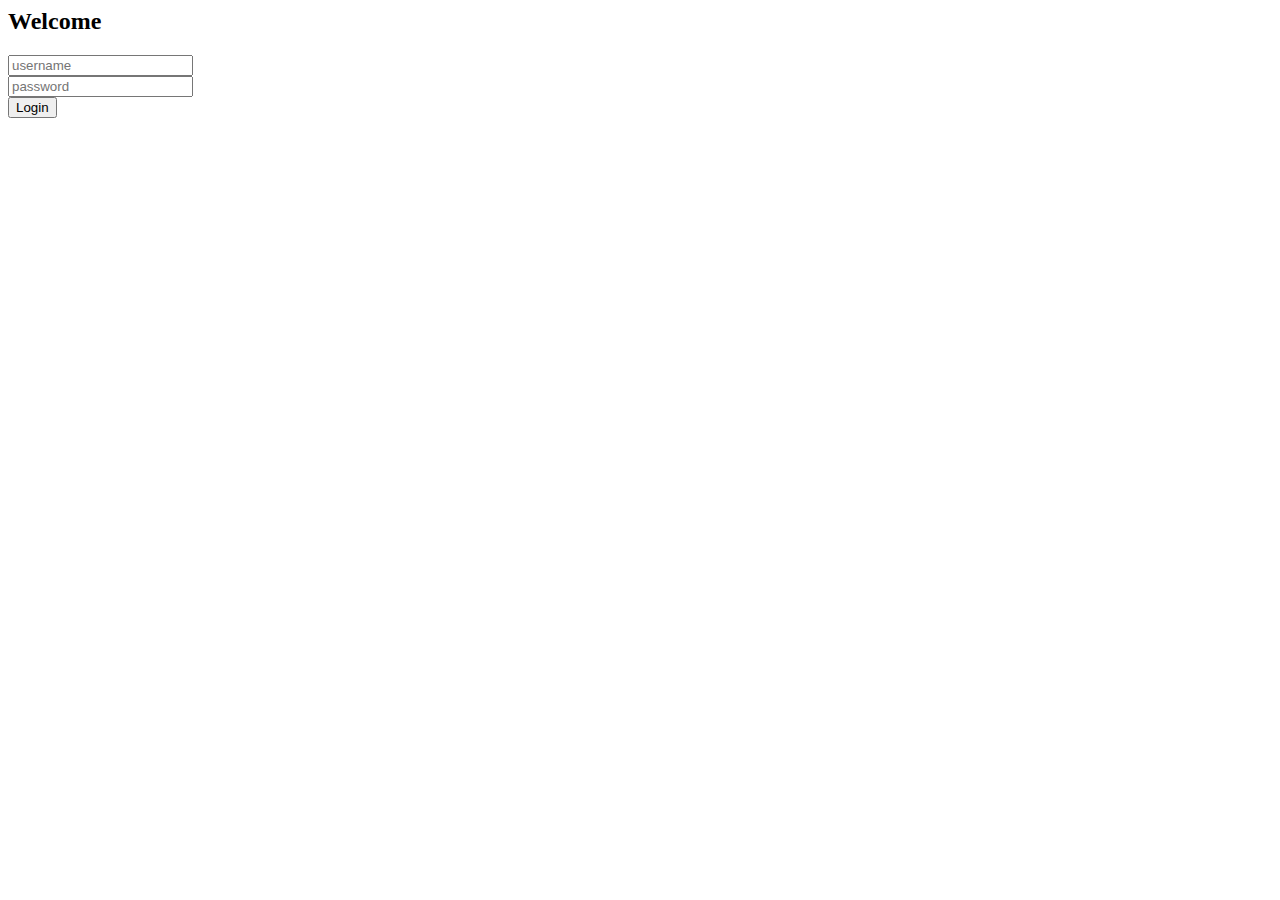
==== html/index.html @ fdc62172 "first commit" ====
<html>
<head>
    <title>Javascript Login Form Validation</title>
    <link rel="stylesheet" href="C:\Users\sumuk\Desktop\client-visit-final\css\index.css">
    <script type="text/javascript" src="C:\Users\sumuk\Desktop\client-visit-final\js\validate_index.js"></script>

</head>
<body>
    <div class="box">
        <div class="main">
            <h2>Welcome</h2>
            <form>
                <div class="input_box">

                    <input type="text" name="username" id="username" placeholder="username"  />
                    </div>
                <div class="input_box">

                    <input type="password" name="password" id="password" placeholder="password" />
                    </div>
                    <input type="button" value="Login" onclick="validate()" />
                <br />

</form>
        </div>
    </div>

</body>
</html>
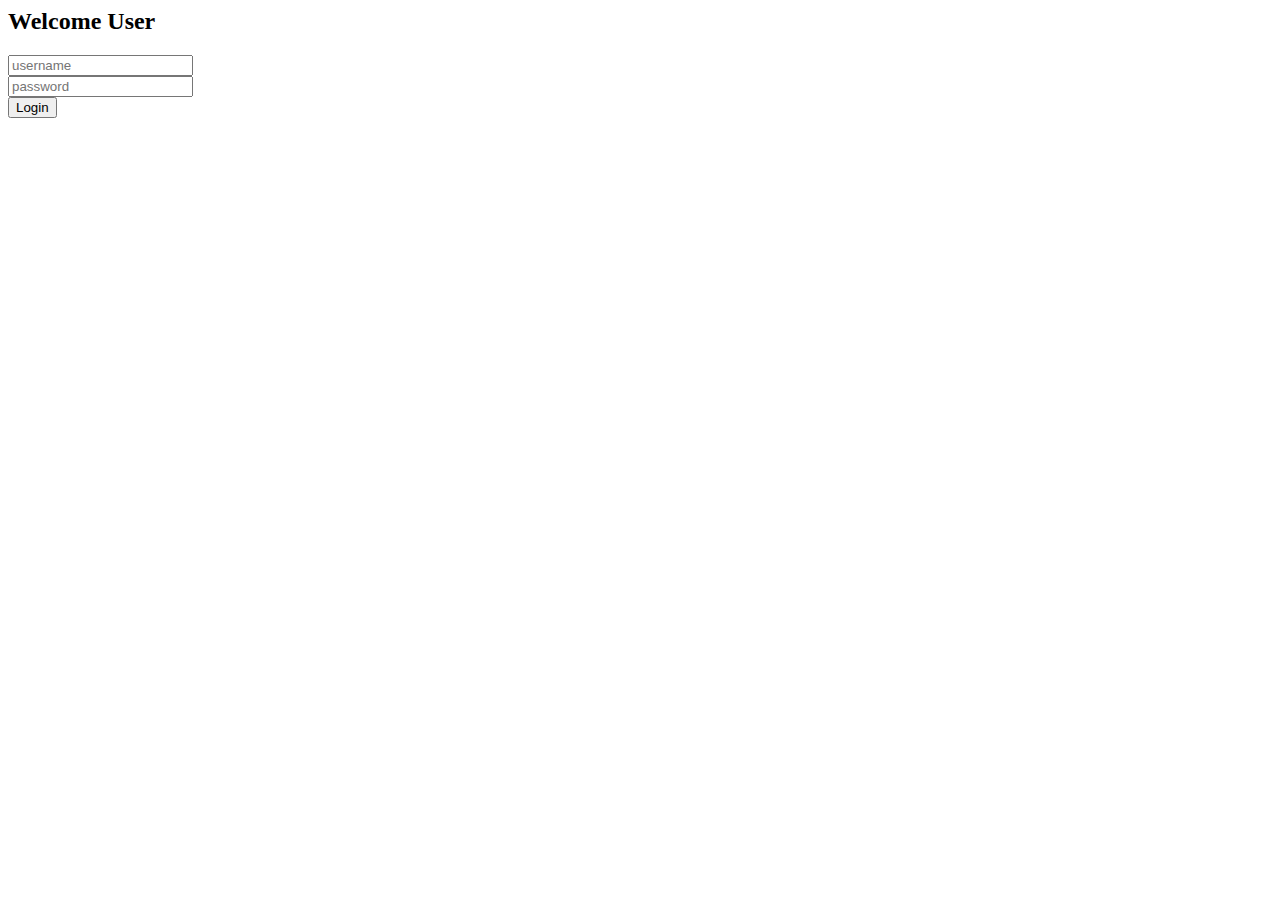
==== commit 14654f2a: "test" ====
--- a/html/index.html
+++ b/html/index.html
@@ -8,7 +8,7 @@
 <body>
     <div class="box">
         <div class="main">
-            <h2>Welcome</h2>
+            <h2>Welcome User</h2>
             <form>
                 <div class="input_box">
 
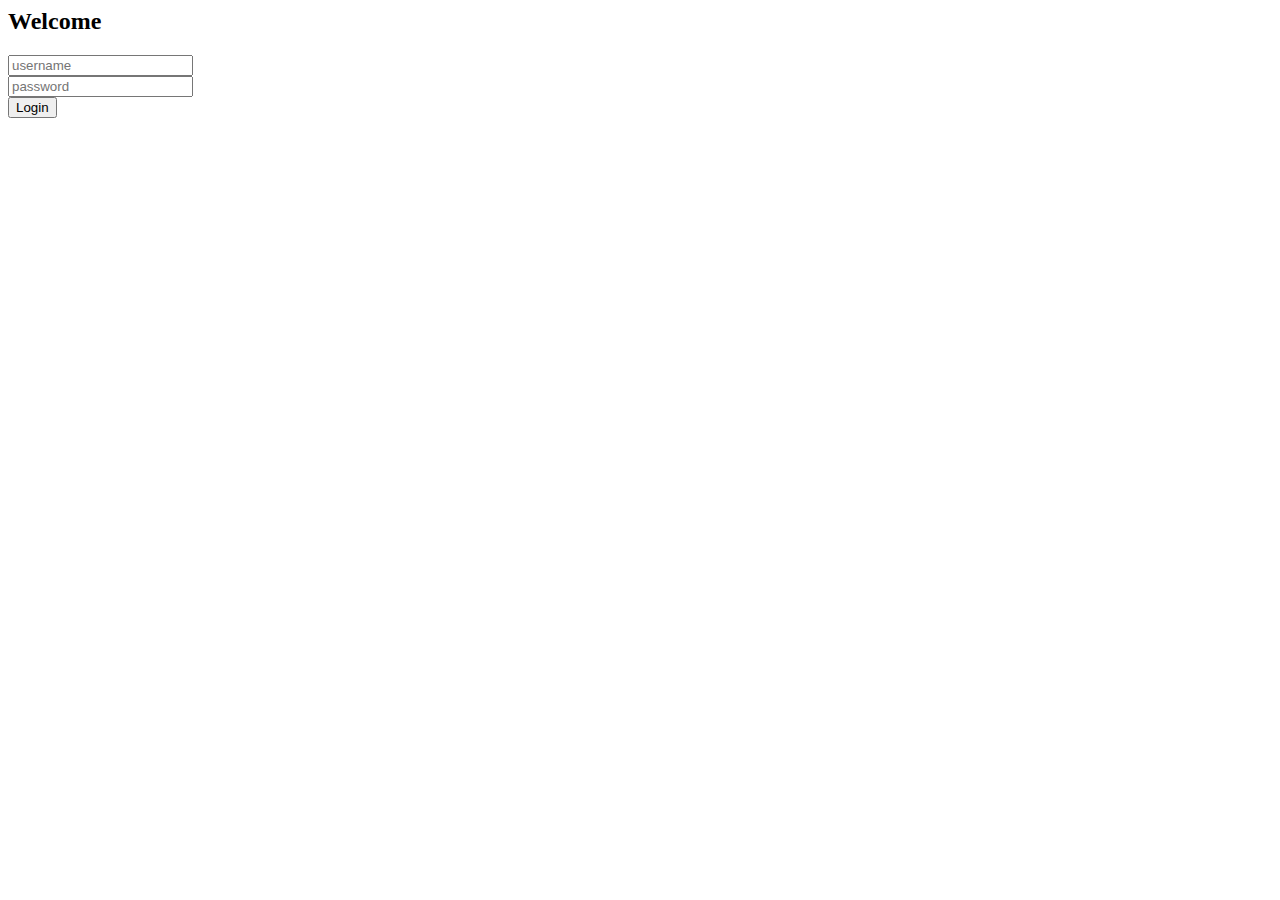
==== commit 17f11caf: "test 1" ====
--- a/html/index.html
+++ b/html/index.html
@@ -8,7 +8,7 @@
 <body>
     <div class="box">
         <div class="main">
-            <h2>Welcome User</h2>
+            <h2>Welcome</h2>
             <form>
                 <div class="input_box">
 
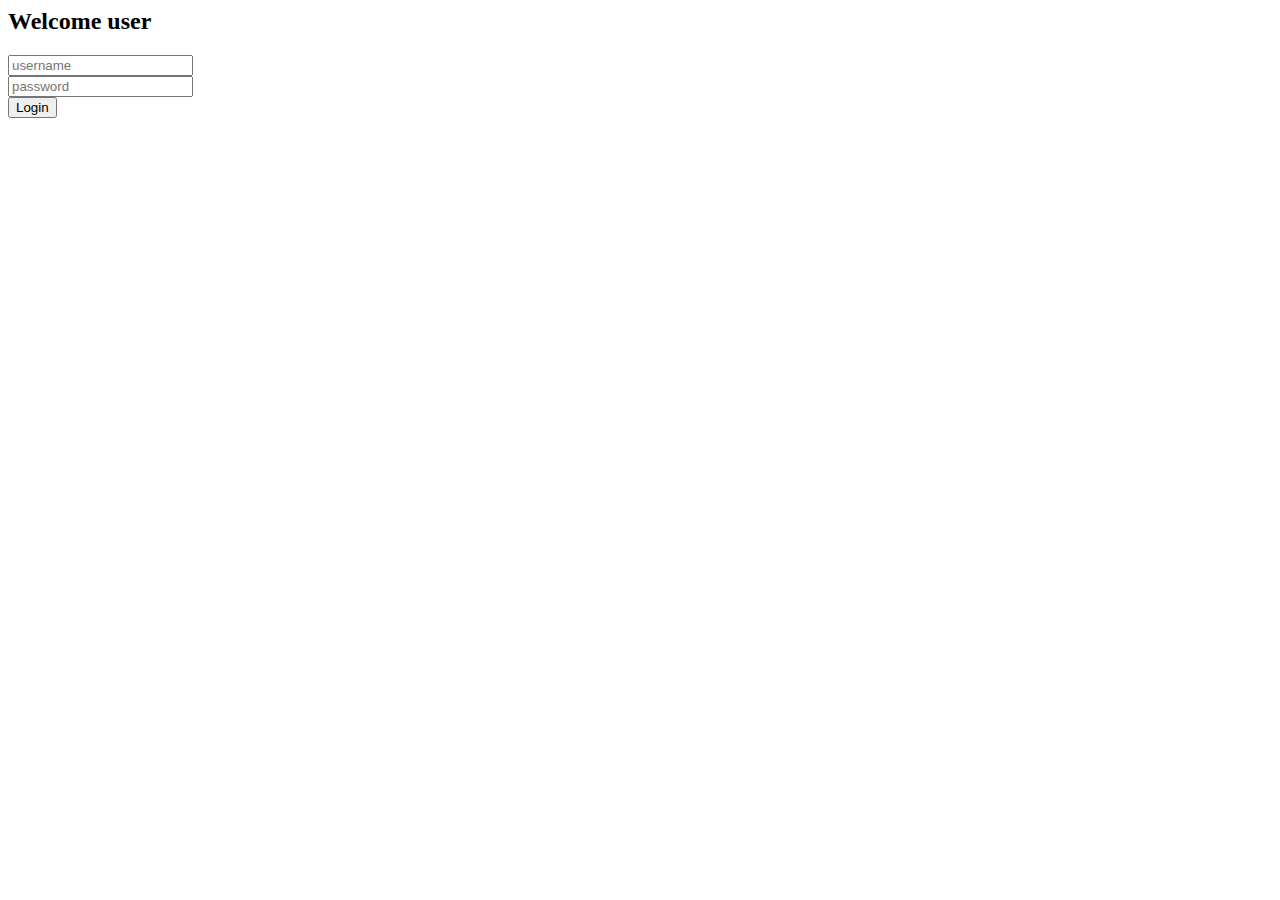
==== commit 55acea60: "my change" ====
--- a/html/index.html
+++ b/html/index.html
@@ -1,14 +1,14 @@
 <html>
 <head>
     <title>Javascript Login Form Validation</title>
-    <link rel="stylesheet" href="C:\Users\sumuk\Desktop\client-visit-final\css\index.css">
-    <script type="text/javascript" src="C:\Users\sumuk\Desktop\client-visit-final\js\validate_index.js"></script>
+    <link rel="stylesheet" href="C:\Users\sumuk\Desktop\colleague_wellbeing\css\index.css">
+    <script type="text/javascript" src="C:/Users/sumuk/Desktop/colleague_wellbeing/js/validate_index.js"></script>
 
 </head>
 <body>
     <div class="box">
         <div class="main">
-            <h2>Welcome</h2>
+            <h2>Welcome user</h2>
             <form>
                 <div class="input_box">
 
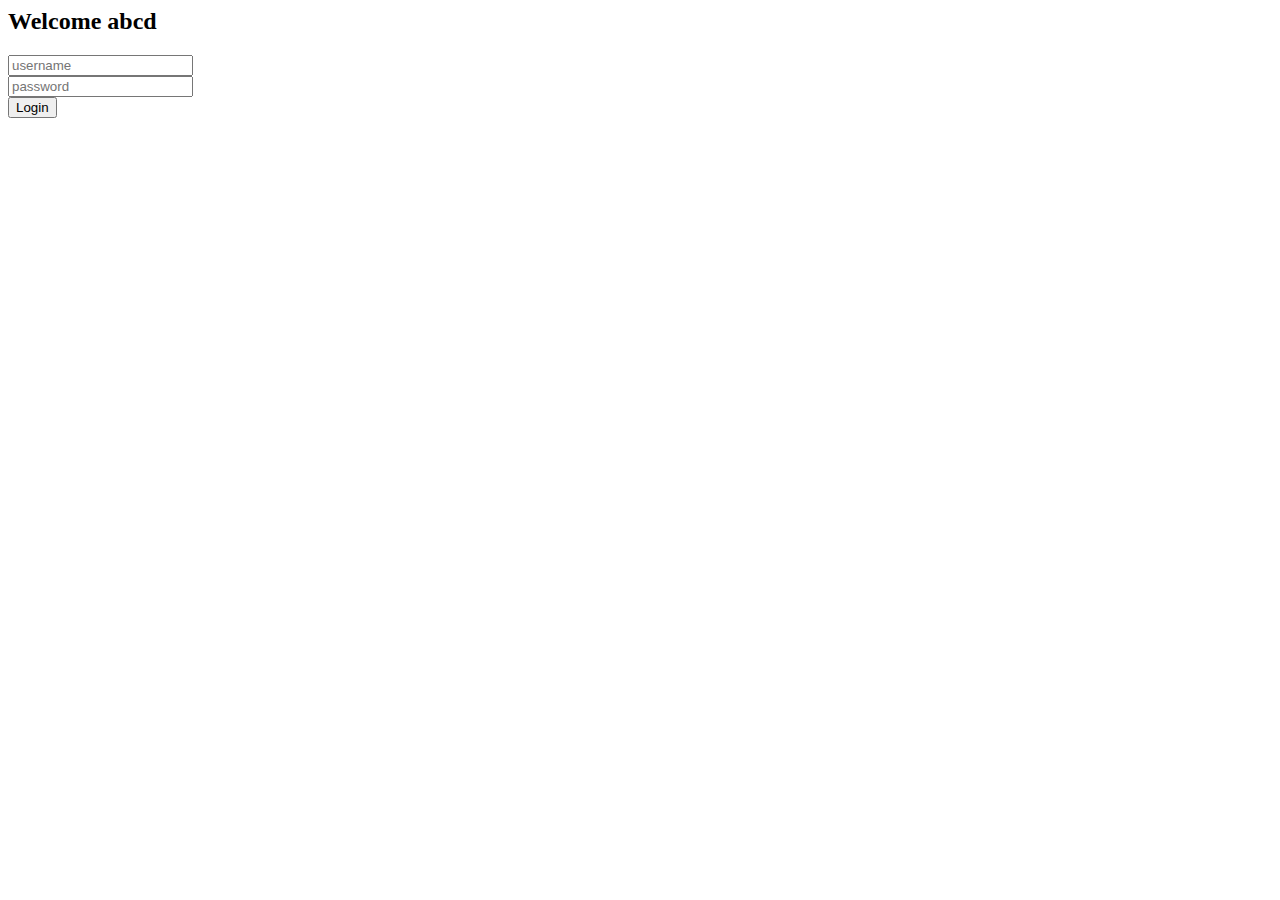
==== commit ebe15179: "akhilesh" ====
--- a/html/index.html
+++ b/html/index.html
@@ -8,7 +8,7 @@
 <body>
     <div class="box">
         <div class="main">
-            <h2>Welcome user</h2>
+            <h2>Welcome abcd </h2>
             <form>
                 <div class="input_box">
 
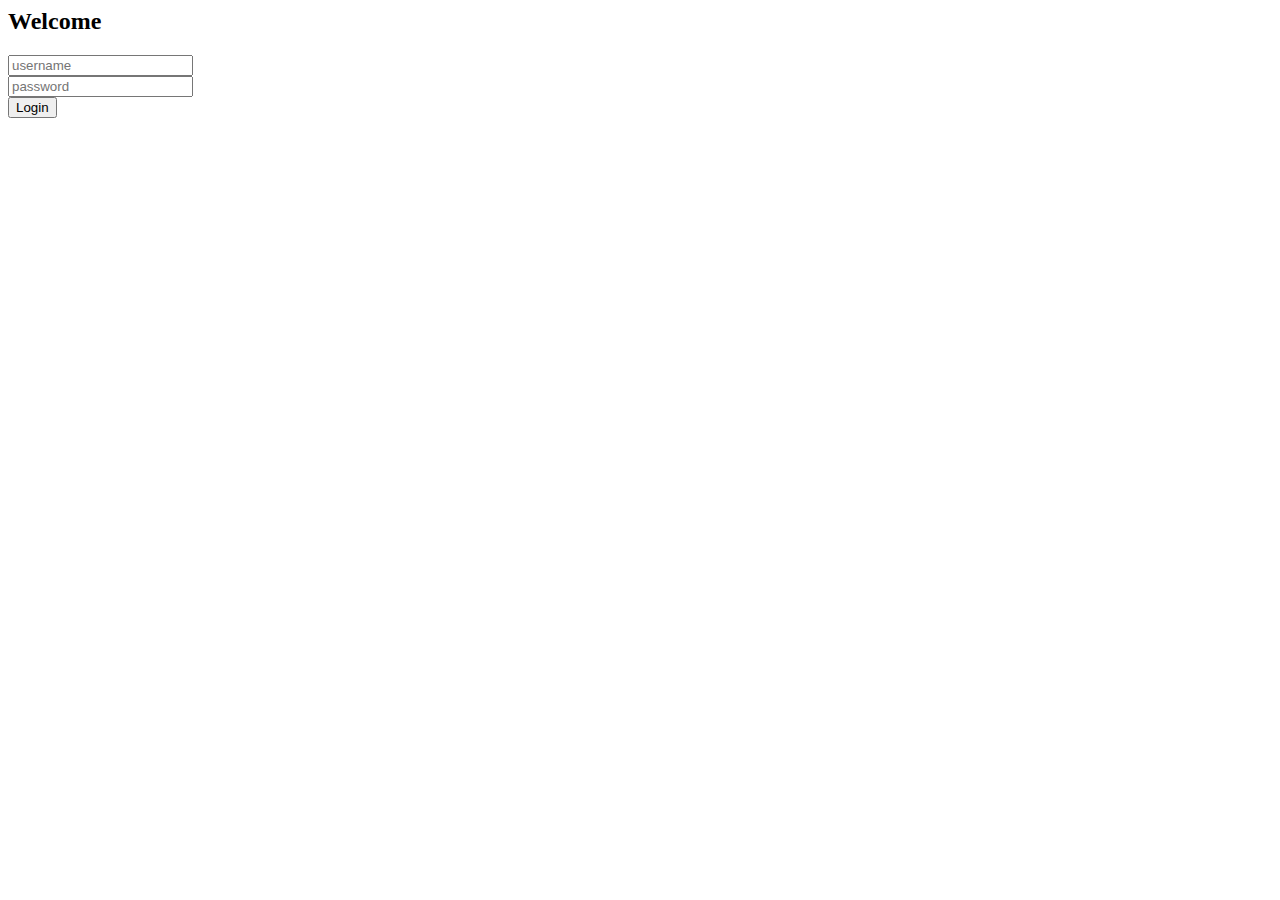
==== commit 60866d24: "awd" ====
--- a/html/index.html
+++ b/html/index.html
@@ -8,7 +8,7 @@
 <body>
     <div class="box">
         <div class="main">
-            <h2>Welcome abcd </h2>
+            <h2>Welcome</h2>
             <form>
                 <div class="input_box">
 
